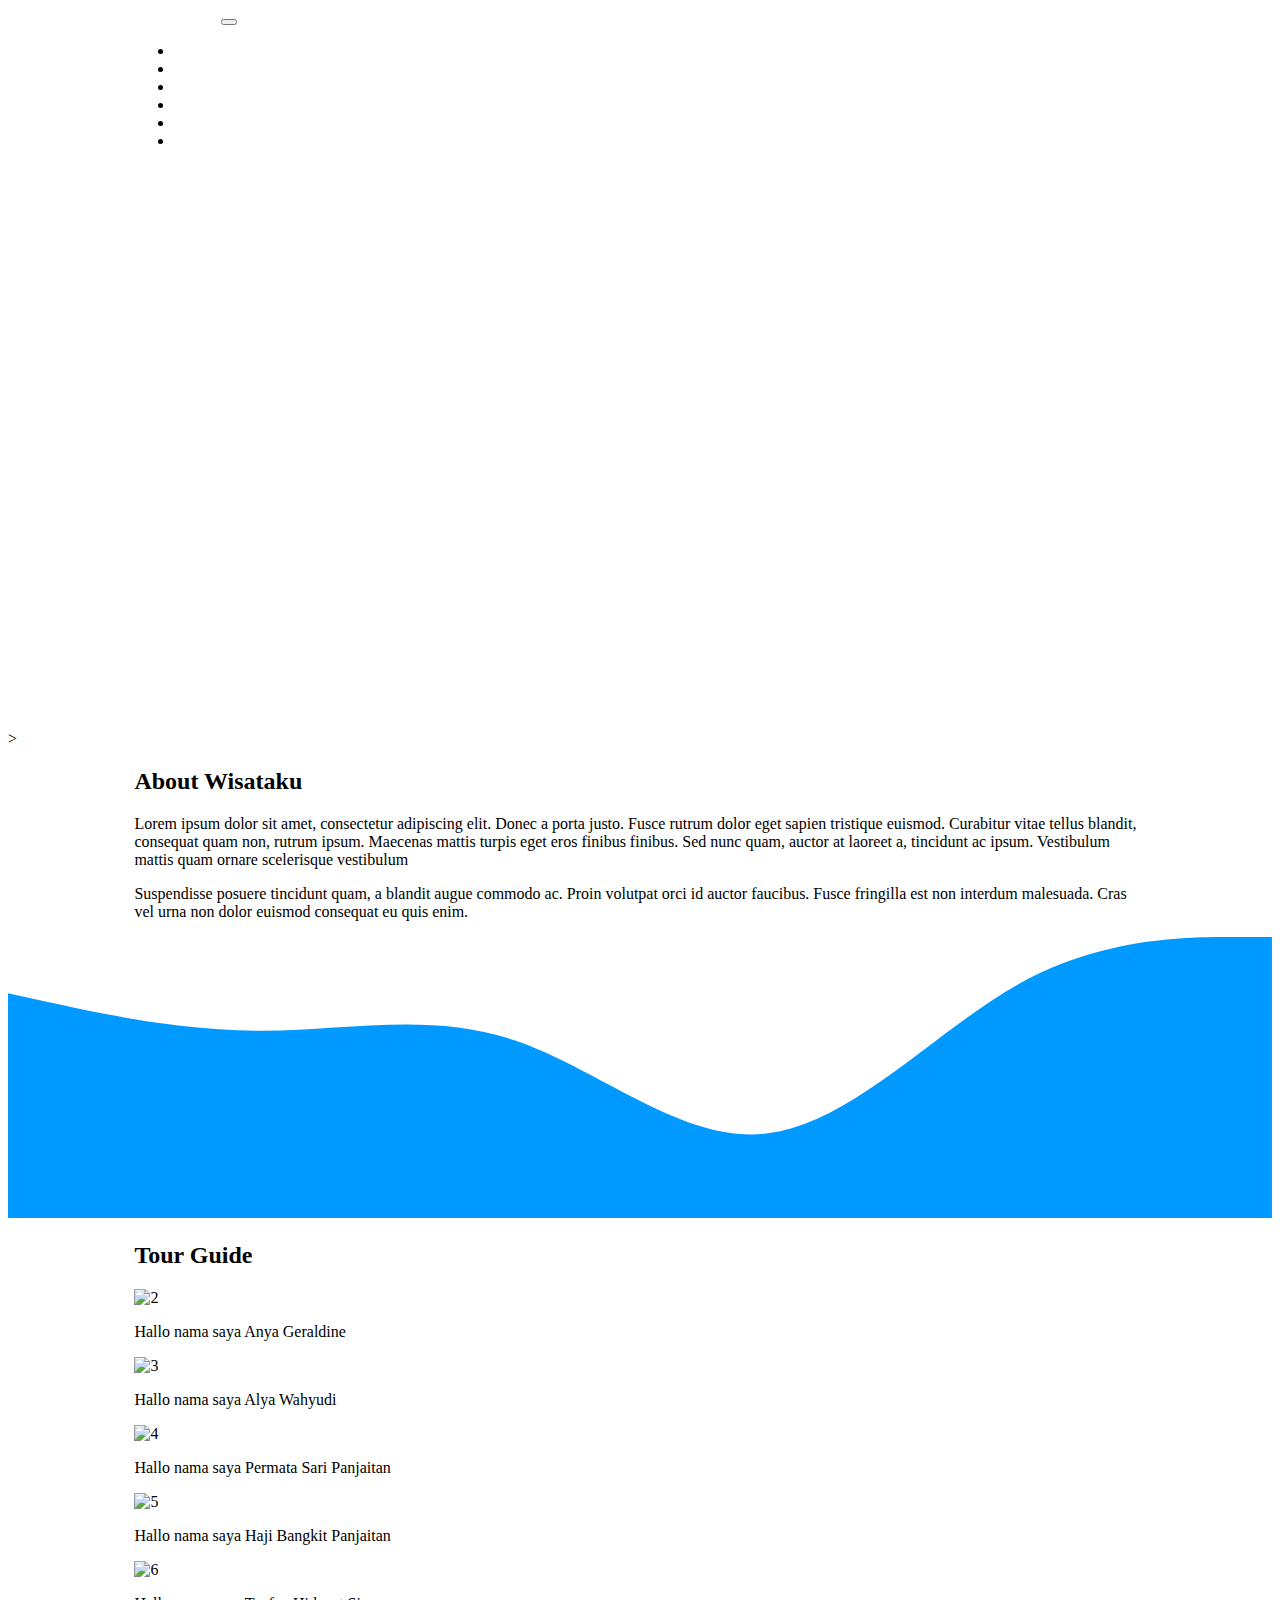
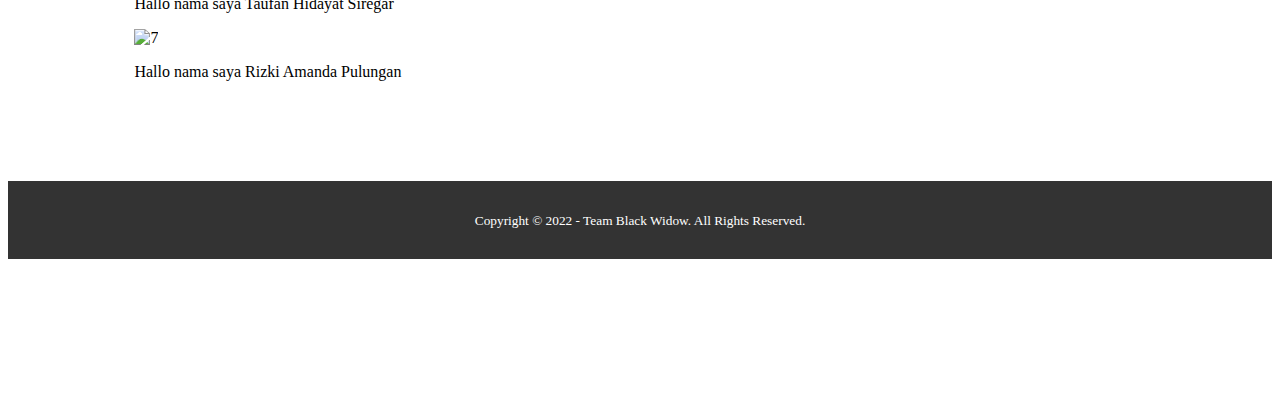
==== index.html @ 5036620e "Penambahan rating dan memperbaiki beberapa code" ====
<!doctype html>
<html lang="en">
  <head>
    <!-- Required meta tags -->
    <meta charset="utf-8">
    <meta name="viewport" content="width=device-width, initial-scale=1">

    <!-- Bootstrap CSS -->
    <link href="https://cdn.jsdelivr.net/npm/bootstrap@5.0.2/dist/css/bootstrap.min.css" rel="stylesheet" integrity="sha384-EVSTQN3/azprG1Anm3QDgpJLIm9Nao0Yz1ztcQTwFspd3yD65VohhpuuCOmLASjC" crossorigin="anonymous">
    <!-- Star Icon -->
    <link rel="stylesheet" href="https://cdn.jsdelivr.net/npm/bootstrap-icons@1.7.2/font/bootstrap-icons.css">
    <!-- BLACKWIDOW CSS -->
    <link rel="stylesheet" href="style.css">

    <title>Wisata Indonesia</title>
  </head>
  <body>

    <!-- Navbar -->
    <nav class="navbar navbar-expand-lg navbar-dark bg-primary shadow-sm">
  <div class="container">
    <a class="navbar-brand" href="index.html">WISATAKU</a>
    <button class="navbar-toggler" type="button" data-bs-toggle="collapse" data-bs-target="#navbarSupportedContent" aria-controls="navbarSupportedContent" aria-expanded="false" aria-label="Toggle navigation">
      <span class="navbar-toggler-icon"></span>
    </button>
    <div class="collapse navbar-collapse" id="navbarSupportedContent">
      <ul class="navbar-nav ms-auto">
        <li class="nav-item">
          <a class="nav-link active" aria-current="page" href="index.html">Home</a>
        </li>
        <li class="nav-item">
          <a class="nav-link" href="tempat.html">Tempat Wisata</a>
        </li>
         <li class="nav-item">
          <a class="nav-link" href="paket.html">Paket Wisata</a>
        </li>
         <li class="nav-item">
          <a class="nav-link" href="location.html">Location</a>
        </li>
         <li class="nav-item">
          <a class="nav-link" href="detail.html">Detail Paket</a>
        </li>
         <li class="nav-item">
          <a class="nav-link" href="about.html">About Us</a>
        </li>
      </ul>
    </div>
  </div>
</nav>
    <!-- Akhi navbar -->
<!-- Isi content -->
<section class="jumbotron text-center">
  <h1 class="display-4">Welcome! Para Traveller Indonesia</h1>
  <p class="lead">Dengan website ini para travallers lokal ataupun luar kota bisa melihat destinasi wisatanya disini. Maen-maen lah masa engga, pengen jalan jalan tapi gatau kemana, Wisataku solusinya. </p>

  <svg xmlns="http://www.w3.org/2000/svg" viewBox="0 0 1440 320"><path fill="#ffffff" fill-opacity="1" d="M0,96L48,128C96,160,192,224,288,234.7C384,245,480,203,576,186.7C672,171,768,181,864,154.7C960,128,1056,64,1152,80C1248,96,1344,192,1392,240L1440,288L1440,320L1392,320C1344,320,1248,320,1152,320C1056,320,960,320,864,320C768,320,672,320,576,320C480,320,384,320,288,320C192,320,96,320,48,320L0,320Z"></path></svg>
    
</section>>
<!-- Akhir content -->
<!-- About -->
  <section id="about">
    <div class="container">
      <div class="row text-center mb-3">
        <div class="col">
          <h2> About Wisataku</h2>
        </div>
      </div>
      <div class="row">
        <div class="col">
          <p>Lorem ipsum dolor sit amet, consectetur adipiscing elit. Donec a porta justo. Fusce rutrum dolor eget sapien tristique euismod. Curabitur vitae tellus blandit, consequat quam non, rutrum ipsum. Maecenas mattis turpis eget eros finibus finibus. Sed nunc quam, auctor at laoreet a, tincidunt ac ipsum. Vestibulum mattis quam ornare scelerisque vestibulum</p>
        </div>
        <div class="col">
          <p>Suspendisse posuere tincidunt quam, a blandit augue commodo ac. Proin volutpat orci id auctor faucibus. Fusce fringilla est non interdum malesuada. Cras vel urna non dolor euismod consequat eu quis enim. </p>
        </div>
      </div>
    </div>
    <svg xmlns="http://www.w3.org/2000/svg" viewBox="0 0 1440 320"><path fill="#0099ff" fill-opacity="1" d="M0,64L48,74.7C96,85,192,107,288,106.7C384,107,480,85,576,117.3C672,149,768,235,864,224C960,213,1056,107,1152,53.3C1248,0,1344,0,1392,0L1440,0L1440,320L1392,320C1344,320,1248,320,1152,320C1056,320,960,320,864,320C768,320,672,320,576,320C480,320,384,320,288,320C192,320,96,320,48,320L0,320Z"></path></svg>
  </section>
<!-- Akhir About -->
<!-- Tour Guide -->
<section id="guide">
  <div class="container">
    <div class="row text-center">
      <div class="col">
        <h2>Tour Guide</h2>
      </div>
      <div class="row">
        <div class="col-md-4 mb-3">
          <div class="card">
          <img src="gambar/2.jpg" class="card-img-top" alt="2">
          <div class="card-body">
          <p class="card-text">Hallo nama saya Anya Geraldine</p>
          </div>
          </div>
        </div>
        <div class="col-md-4 mb-3">
          <div class="card">
          <img src="gambar/3.jpg" class="card-img-top" alt="3">
          <div class="card-body">
          <p class="card-text">Hallo nama saya Alya Wahyudi</p>
          </div>
          </div>
        </div>
        <div class="col-md-4 mb-3">
          <div class="card">
          <img src="gambar/4.jpg" class="card-img-top" alt="4">
          <div class="card-body">
          <p class="card-text">Hallo nama saya Permata Sari Panjaitan</p>
          </div>
          </div>
        </div>
        <div class="col-md-4 mb-3">
          <div class="card">
          <img src="gambar/5.jpg" class="card-img-top" alt="5">
          <div class="card-body">
          <p class="card-text">Hallo nama saya Haji Bangkit Panjaitan</p>
          </div>
          </div>
        </div>
        <div class="col-md-4 mb-3">
          <div class="card">
          <img src="gambar/6.jpg" class="card-img-top" alt="6">
          <div class="card-body">
          <p class="card-text">Hallo nama saya Taufan Hidayat Siregar</p>
          </div>
          </div>
        </div>
        <div class="col-md-4 mb-3">
          <div class="card">
          <img src="gambar/7.jpg" class="card-img-top" alt="7">
          <div class="card-body">
          <p class="card-text">Hallo nama saya Rizki Amanda Pulungan</p>
          </div>
          </div>
        </div>
    </div>
  </div>
</section>
<footer>
    <div class="container">
      <small>Copyright &copy; 2022 - Team Black Widow. All Rights Reserved.</small>
    </div>
</footer>
<!-- Akhir Guide -->

    <script src="https://cdn.jsdelivr.net/npm/bootstrap@5.0.2/dist/js/bootstrap.bundle.min.js" integrity="sha384-MrcW6ZMFYlzcLA8Nl+NtUVF0sA7MsXsP1UyJoMp4YLEuNSfAP+JcXn/tWtIaxVXM" crossorigin="anonymous"></script>

  </body>
</html>
---- style.css ----
.jumbotron{
	background-image: url('gambar/1.jpg');
	background-attachment: fixed;
	color: white;
	background-size: cover;
	background-position: 0 -50px;
	height: 500px;
	padding-top: 4rem;
	text-shadow: 100px;
}
body{
	min-height: 2000px;
}
iframe{
	margin-top: 20px;
	margin-bottom: 20px;
}
.about {
	padding-bottom: 80px;
}
.about p {
	color: #666;
	word-spacing: 2px;
	line-height: 25px;
	margin-bottom: 20px;
	text-align: center;
}
.about1 {
	padding-bottom: 80px;
}
.about1 p {
	color: #666;
	word-spacing: 2px;
	line-height: 25px;
	margin-bottom: 20px;
}
footer {
	padding: 30px 0;
	background-color: #333;
	color: #fff;
	text-align: center;
	margin-top: 100px;
}
.container {
	width: 80%;
	margin: auto;
}
h1 {
	margin-top: 20px;
}
center a{
	font-size: 20px;
}
  .facebook,.instagram,.whatsapp{
    display: inline-block;
    margin-right: 5px;
  }
  .facebook,.twitter,.google-plus,.instagram{
    display: inline-block;
    margin-right: 5px;
  }
  .facebook{
    width: 40px;
    height: 40px;
    background-color: #2a4299;
    line-height: 40px;
    text-align: center;
    color: #fff;
    border-radius: 50%;
  }
  .twitter{
    width: 40px;
    height: 40px;
    background-color: #3899fe;
    line-height: 40px;
    text-align: center;
    color: #fff;
    border-radius: 50%;
  }
  .google-plus{
    width: 40px;
    height: 40px;
    background-color: #fb2929;
    line-height: 40px;
    text-align: center;
    color: #fff;
    border-radius: 50%;
  }
  .instagram{
    width: 40px;
    height: 40px;
    background-color: #3f729b;
    line-height: 40px;
    text-align: center;
    color: #fff;
    border-radius: 50%;
  }
  .whatsapp{
    width: 40px;
    height: 40px;
    background-color: #128c7e;
    line-height: 40px;
    text-align: center;
    color: #fff;
    border-radius: 50%;
  }
center h1{
	margin-top: 20px;
}
center h2{
	margin-top: 30px;
}
a {
	color: white;
}
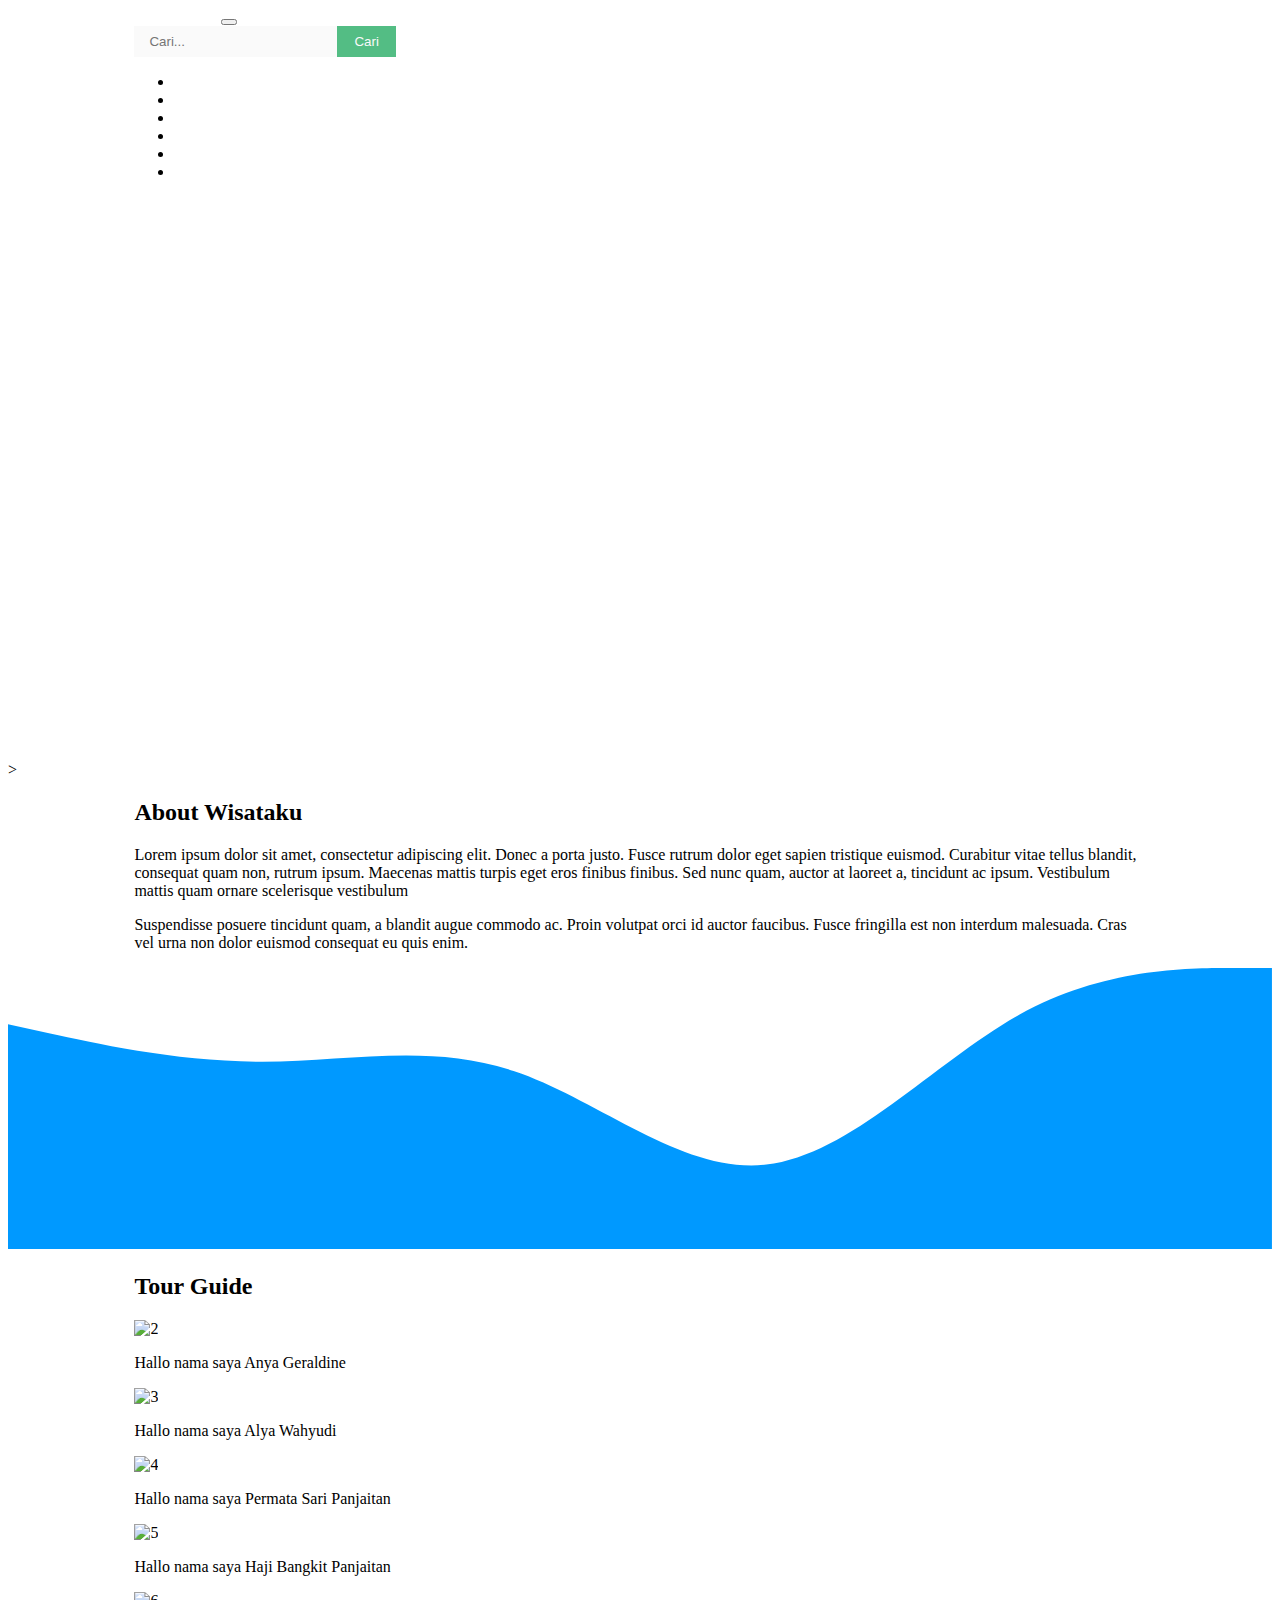
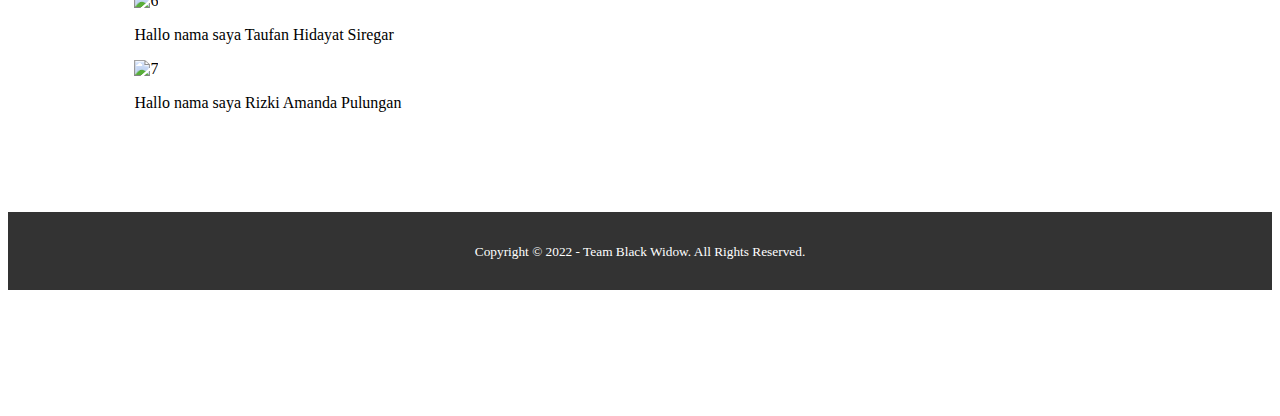
==== commit 5807c02a: "penambahan search bar" ====
--- a/index.html
+++ b/index.html
@@ -23,6 +23,14 @@
     <button class="navbar-toggler" type="button" data-bs-toggle="collapse" data-bs-target="#navbarSupportedContent" aria-controls="navbarSupportedContent" aria-expanded="false" aria-label="Toggle navigation">
       <span class="navbar-toggler-icon"></span>
     </button>
+    <head> 
+      <meta charset="utf-8">
+      <title>Judul Halaman Saya</title>
+   </head>
+   <form>
+    <input class="search" type="text" placeholder="Cari..." required>	
+    <input class="button" type="button" value="Cari">		
+  </form>
     <div class="collapse navbar-collapse" id="navbarSupportedContent">
       <ul class="navbar-nav ms-auto">
         <li class="nav-item">
--- a/style.css
+++ b/style.css
@@ -112,4 +112,17 @@
 }
 a {
 	color: white;
-}+}
+.search {
+  padding:8px 15px;
+  background:rgba(50, 50, 50, 0.2);
+  border:0px solid #dbdbdb;
+  background-color:#fafafa;
+}
+.button {
+  position:relative;
+  padding:6px 15px;
+  left:-8px;
+  border:2px solid #53bd84;
+  background-color:#53bd84;
+  color:#fafafa;